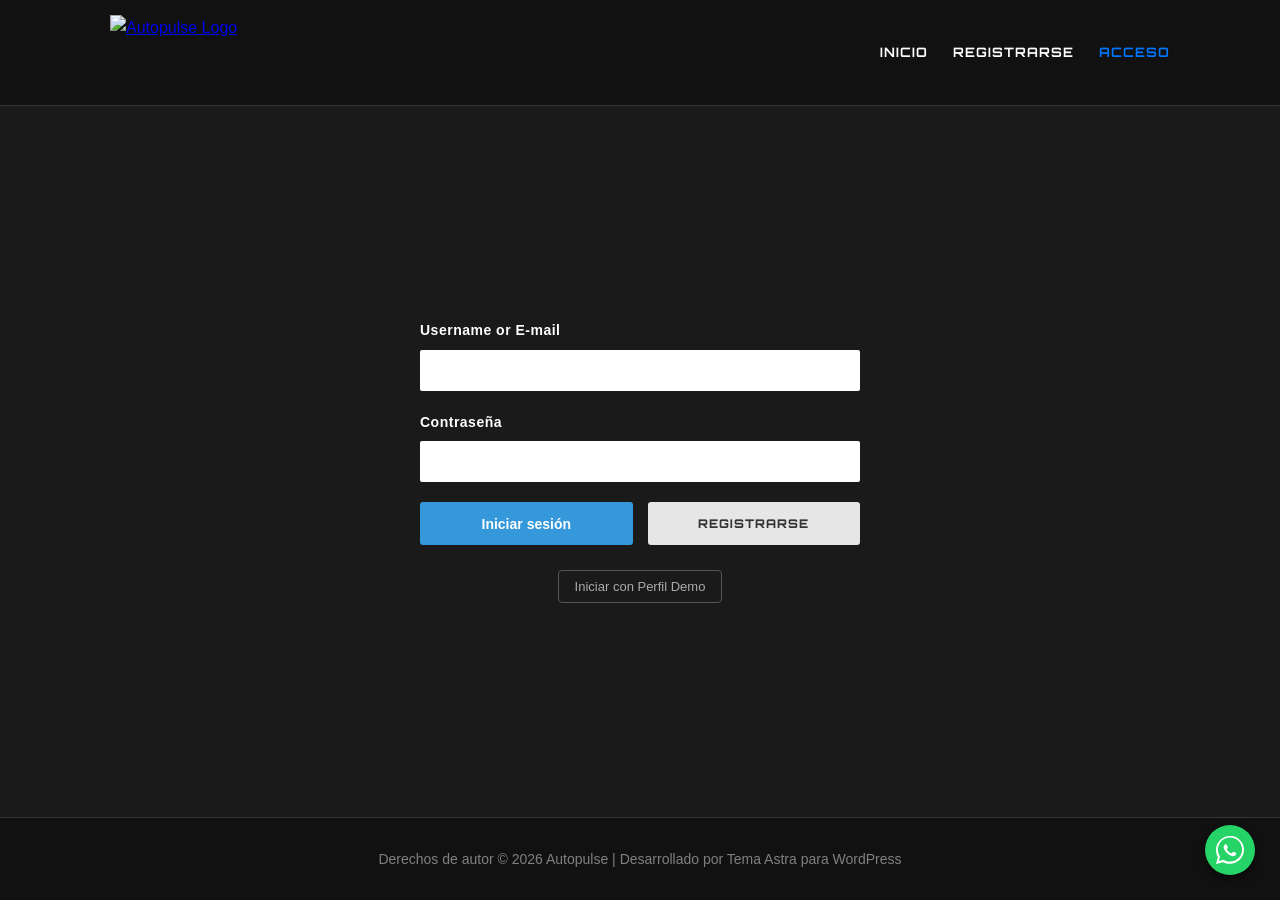
==== login.html @ 9f4ebbdb "Add files via upload" ====
<!DOCTYPE html>
<html lang="es">

<head>
    <meta charset="UTF-8">
    <meta name="viewport" content="width=device-width, initial-scale=1.0">
    <title>ACCESO - Autopulse</title>
    <meta name="description" content="Inicia sesión en tu cuenta de Autopulse.">
    <link
        href="https://fonts.googleapis.com/css2?family=Orbitron:wght@600;800&family=Segoe+UI:wght@400;600&display=swap"
        rel="stylesheet">
    <link rel="stylesheet" href="estilos.css">
</head>

<body>

    <!-- CABECERA DE NAVEGACIÓN -->
    <header class="navbar">
        <div class="nav-container">
            <a href="index.html" class="logo-link">
                <img src="https://autopulse.tucontenido.com.co/wp-content/uploads/2026/09/cropped-Autopulse-logo-300x150.png"
                    alt="Autopulse Logo" class="logo-img">
            </a>
            <nav class="nav-links">
                <a href="index.html">INICIO</a>
                <a href="registro.html">REGISTRARSE</a>
                <a href="login.html" class="active">ACCESO</a>
            </nav>
        </div>
    </header>

    <!-- FORMULARIO DE ACCESO -->
    <main class="login-container">
        <!-- Mensaje de estado/error -->
        <div id="alertBox" class="alert-box"></div>

        <form id="loginForm" onsubmit="handleLogin(event)">
            <div class="form-group">
                <label for="userOrEmail">Username or E-mail</label>
                <input type="text" id="userOrEmail" required autocomplete="username">
            </div>

            <div class="form-group">
                <label for="password">Contraseña</label>
                <input type="password" id="password" required autocomplete="current-password">
            </div>

            <div class="button-group">
                <button type="submit" class="btn-login">Iniciar sesión</button>
                <a href="registro.html" class="btn-register">REGISTRARSE</a>
            </div>
        </form>

        <div class="form-footer">
            <button class="btn-demo" onclick="loginAsDemo()">Iniciar con Perfil Demo</button>
        </div>
    </main>

    <!-- FOOTER -->
    <footer>
        <p>Derechos de autor © 2026 Autopulse | Desarrollado por Tema Astra para WordPress</p>
    </footer>

    <!-- BOTÓN FLOTANTE WHATSAPP -->
    <a href="https://wa.me/573000000000" class="whatsapp-float" target="_blank" rel="noopener noreferrer"
        aria-label="Contacto por WhatsApp">
        <svg viewBox="0 0 32 32">
            <path
                d="M16 0c-8.837 0-16 7.163-16 16 0 2.825 0.737 5.607 2.137 8.048l-2.137 7.952 8.134-2.132c2.378 1.298 5.068 1.98 7.866 1.98 8.837 0 16-7.163 16-16s-7.163-16-16-16zM16 29.35c-2.48 0-4.908-0.67-7.027-1.933l-0.504-0.301-5.221 1.368 1.393-5.184-0.331-0.526c-1.385-2.203-2.115-4.755-2.115-7.374 0-7.614 6.191-13.805 13.805-13.805s13.805 6.191 13.805 13.805-6.191 13.805-13.805 13.805zM22.511 19.167c-0.357-0.179-2.112-1.042-2.439-1.161s-0.565-0.179-0.803 0.179c-0.238 0.357-0.923 1.161-1.131 1.4-0.208 0.238-0.417 0.268-0.774 0.089s-1.513-0.558-2.882-1.778c-1.066-0.95-1.786-2.123-1.994-2.48-0.208-0.357-0.022-0.55 0.156-0.728 0.161-0.16 0.357-0.417 0.536-0.625 0.179-0.208 0.238-0.357 0.357-0.595 0.119-0.238 0.060-0.446-0.030-0.625s-0.803-1.935-1.101-2.649c-0.29-0.695-0.585-0.601-0.803-0.612s-0.446-0.012-0.685-0.012c-0.238 0-0.625 0.089-0.952 0.446s-1.25 1.221-1.25 2.977c0 1.756 1.279 3.453 1.458 3.691s2.519 3.847 6.103 5.394c0.852 0.368 1.518 0.588 2.037 0.753 0.856 0.272 1.636 0.234 2.252 0.142 0.687-0.103 2.112-0.863 2.41-1.697 0.298-0.833 0.298-1.548 0.208-1.697-0.089-0.149-0.327-0.238-0.685-0.417z">
            </path>
        </svg>
    </a>

    <script>
        // Obtener la lista de usuarios de localStorage
        function getUsers() {
            return JSON.parse(localStorage.getItem('autopulse_users')) || [];
        }

        // Mostrar mensajes de alerta
        function showAlert(msg, isSuccess = false) {
            const alertBox = document.getElementById('alertBox');
            alertBox.innerText = msg;
            alertBox.className = isSuccess ? 'alert-box success show' : 'alert-box error show';
        }

        // Proceso de inicio de sesión
        function handleLogin(e) {
            e.preventDefault();

            const inputVal = document.getElementById('userOrEmail').value.trim().toLowerCase();
            const passwordVal = document.getElementById('password').value;

            const users = getUsers();

            // Buscar coincidencia por usuario o email
            const foundUser = users.find(u =>
                (u.username.toLowerCase() === inputVal || u.email.toLowerCase() === inputVal) &&
                u.password === passwordVal
            );

            if (foundUser) {
                // Guardar la sesión activa
                localStorage.setItem('autopulse_logged_user', JSON.stringify(foundUser));
                showAlert(`¡Bienvenido de nuevo, ${foundUser.firstname || foundUser.username}! Redirigiendo...`, true);

                setTimeout(() => {
                    window.location.href = 'Home.html'; // Redirigir a la landing / panel principal
                }, 1500);
            } else {
                showAlert('Usuario/correo o contraseña incorrectos');
            }
        }

        // Acceso rápido con perfil de prueba (Demo)
        function loginAsDemo() {
            const demoUser = {
                username: 'motero_demo',
                firstname: 'Juan',
                lastname: 'Pérez',
                email: 'demo@autopulse.com'
            };

            localStorage.setItem('autopulse_logged_user', JSON.stringify(demoUser));
            showAlert('Iniciando sesión como Usuario Demo...', true);

            setTimeout(() => {
                window.location.href = 'Home.html';
            }, 1200);
        }
    </script>
</body>

</html>
---- estilos.css ----
/* ==========================================================================
   1. VARIABLES GLOBALES Y RESET
   ========================================================================== */
:root {
    --bg-color: #1a1a1a;
    --surface-color: #242424;
    --surface-color-2: #2e2e2e;
    --text-color: #ffffff;
    --text-muted: #808080;

    /* Colores de Marca y Acciones */
    --blue-primary: #0077FF;
    --blue-hover: #0055cc;
    --blue-btn: #3498db;
    --blue-btn-hover: #2980b9;

    /* Entradas e Interfaz */
    --input-bg: #ffffff;
    --input-text: #000000;
    --btn-gray: #e6e6e6;
    --btn-gray-hover: #cccccc;
    --border-line: rgba(255, 255, 255, 0.15);

    /* Estados y Alertas */
    --green-success: #2ecc71;
    --red-error: #e74c3c;
    --orange-warning: #f39c12;

    /* Tipografías */
    --font-title: 'Orbitron', sans-serif;
    --font-body: 'Segoe UI', Arial, sans-serif;
}

* {
    box-sizing: border-box;
    margin: 0;
    padding: 0;
}

body {
    background-color: var(--bg-color);
    color: var(--text-color);
    font-family: var(--font-body);
    min-height: 100vh;
    display: flex;
    flex-direction: column;
    line-height: 1.6;
}

.container {
    max-width: 1100px;
    margin: 0 auto;
    padding: 0 20px;
}

/* ==========================================================================
   2. CABECERA Y NAVEGACIÓN GLOBAL
   ========================================================================== */
header,
.navbar {
    background-color: #111111;
    border-bottom: 1px solid var(--border-line);
    padding: 15px 0;
    width: 100%;
}

.header-container,
.nav-container {
    max-width: 1100px;
    margin: 0 auto;
    padding: 0 20px;
    display: flex;
    justify-content: space-between;
    align-items: center;
}

.logo-img {
    height: 75px;
    width: auto;
    display: block;
}

nav ul,
.nav-links {
    list-style: none;
    display: flex;
    gap: 25px;
}

nav a,
.nav-links a {
    color: var(--text-color);
    text-decoration: none;
    font-family: var(--font-title);
    font-size: 13px;
    font-weight: 700;
    letter-spacing: 1px;
    transition: color 0.3s ease;
}

nav a:hover,
.nav-links a:hover,
.nav-links a.active {
    color: var(--blue-primary);
}

/* ==========================================================================
   3. BOTONES Y COMPONENTES REUTILIZABLES
   ========================================================================== */
.btn {
    background-color: var(--blue-primary);
    color: white;
    padding: 12px 30px;
    border-radius: 5px;
    text-decoration: none;
    font-weight: bold;
    font-size: 16px;
    display: inline-block;
    transition: all 0.3s ease;
    border: none;
    cursor: pointer;
}

.btn:hover {
    background-color: var(--blue-hover);
    box-shadow: 0 0 15px var(--blue-primary);
}

.btn-demo {
    background: transparent;
    border: 1px solid #555;
    color: #aaa;
    padding: 8px 16px;
    border-radius: 4px;
    cursor: pointer;
    font-size: 13px;
    transition: all 0.3s ease;
}

.btn-demo:hover {
    border-color: #888;
    color: #fff;
}

/* Caja de Mensajes / Alertas */
.alert-box {
    display: none;
    width: 100%;
    padding: 10px 14px;
    margin-bottom: 20px;
    border-radius: 4px;
    font-size: 14px;
    text-align: center;
}

.alert-box.show {
    display: block;
}

.alert-box.error {
    background-color: rgba(231, 76, 60, 0.2);
    border: 1px solid var(--red-error);
    color: var(--red-error);
}

.alert-box.success {
    background-color: rgba(46, 204, 113, 0.2);
    border: 1px solid var(--green-success);
    color: var(--green-success);
}

/* Botón Flotante de WhatsApp */
.whatsapp-float {
    position: fixed;
    width: 50px;
    height: 50px;
    bottom: 25px;
    right: 25px;
    background-color: #25d366;
    border-radius: 50%;
    display: flex;
    align-items: center;
    justify-content: center;
    box-shadow: 0px 4px 10px rgba(0, 0, 0, 0.5);
    z-index: 1000;
    transition: transform 0.3s ease;
    text-decoration: none;
}

.whatsapp-float:hover {
    transform: scale(1.1);
}

.whatsapp-float svg {
    width: 28px;
    height: 28px;
    fill: #ffffff;
}

/* ==========================================================================
   4. PÁGINA PRINCIPAL / LANDING PAGE
   ========================================================================== */
/* Hero Section */
.hero {
    padding: 100px 0 80px 0;
    text-align: center;
    background: linear-gradient(180deg, #111 0%, var(--bg-color) 100%);
}

.hero h1 {
    font-size: 42px;
    color: var(--text-color);
    margin-bottom: 20px;
}

.hero h1 span {
    color: var(--blue-primary);
}

.hero p {
    font-size: 18px;
    color: var(--text-muted);
    max-width: 600px;
    margin: 0 auto 30px auto;
}

/* Features Section */
.features {
    padding: 60px 0;
}

.section-title {
    text-align: center;
    font-size: 32px;
    margin-bottom: 40px;
}

.grid {
    display: grid;
    grid-template-columns: repeat(auto-fit, minmax(280px, 1fr));
    gap: 30px;
}

.card {
    background-color: var(--surface-color);
    padding: 30px;
    border-radius: 8px;
    text-align: center;
    border: 1px solid #333;
}

.card h3 {
    color: var(--blue-primary);
    font-size: 20px;
    margin-bottom: 15px;
}

/* Pricing Section */
.pricing {
    padding: 60px 0;
    background-color: #151515;
}

.price-card {
    background-color: var(--surface-color);
    max-width: 400px;
    margin: 0 auto;
    padding: 40px;
    border-radius: 8px;
    text-align: center;
    border: 2px solid var(--blue-primary);
}

.price {
    font-size: 36px;
    font-weight: bold;
    color: var(--text-color);
    margin: 20px 0;
}

.price span {
    color: var(--blue-primary);
}

.btn-pricing {
    margin-top: 20px;
    width: 80%;
}

/* ==========================================================================
   5. MÓDULOS DE FORMULARIO (REGISTRO Y ACCESO)
   ========================================================================== */
.register-container,
.login-container {
    flex: 1;
    width: 100%;
    max-width: 480px;
    margin: 50px auto;
    padding: 0 20px;
    display: flex;
    flex-direction: column;
    align-items: center;
    justify-content: center;
}

.title {
    font-family: var(--font-title);
    font-size: 32px;
    font-weight: 800;
    letter-spacing: 2px;
    margin-bottom: 30px;
    text-transform: uppercase;
    text-align: center;
}

form {
    width: 100%;
}

.form-group {
    margin-bottom: 20px;
    display: flex;
    flex-direction: column;
    width: 100%;
}

.form-group label {
    font-size: 14px;
    font-weight: 600;
    margin-bottom: 8px;
    letter-spacing: 0.5px;
}

.form-group input {
    width: 100%;
    padding: 12px 14px;
    background-color: var(--input-bg);
    color: var(--input-text);
    border: none;
    border-radius: 2px;
    font-size: 15px;
    outline: none;
}

.form-group input::placeholder {
    color: #888888;
}

/* Botón Submit Formulario Registro */
.btn-submit {
    width: 45%;
    margin: 15px auto 0 auto;
    display: block;
    padding: 12px;
    background-color: var(--blue-btn-hover);
    color: #ffffff;
    border: none;
    border-radius: 4px;
    font-size: 16px;
    font-weight: 600;
    cursor: pointer;
    transition: background-color 0.3s ease;
}

.btn-submit:hover {
    background-color: var(--blue-btn);
}

/* Grupo de Botones Formulario Acceso/Login */
.button-group {
    display: flex;
    gap: 15px;
    margin-top: 10px;
    width: 100%;
}

.btn-login {
    flex: 1;
    padding: 12px;
    background-color: var(--blue-btn);
    color: #ffffff;
    border: none;
    border-radius: 3px;
    font-size: 14px;
    font-weight: 600;
    cursor: pointer;
    transition: background-color 0.3s ease;
}

.btn-login:hover {
    background-color: var(--blue-btn-hover);
}

.btn-register {
    flex: 1;
    padding: 12px;
    background-color: var(--btn-gray);
    color: #333333;
    text-decoration: none;
    text-align: center;
    border-radius: 3px;
    font-family: var(--font-title);
    font-size: 12px;
    font-weight: 800;
    letter-spacing: 1px;
    display: inline-block;
    transition: background-color 0.3s ease;
}

.btn-register:hover {
    background-color: var(--btn-gray-hover);
}

.form-footer {
    margin-top: 25px;
    text-align: center;
}

.form-footer p {
    font-size: 14px;
    color: #ccc;
}

.form-footer a {
    color: var(--blue-btn);
    text-decoration: none;
    font-weight: 600;
}

.form-footer a:hover {
    text-decoration: underline;
}

/* ==========================================================================
   6. FOOTER GLOBAL
   ========================================================================== */
footer {
    text-align: center;
    padding: 30px 20px;
    color: var(--text-muted);
    font-size: 14px;
    border-top: 1px solid #333;
    background-color: #111111;
    margin-top: auto;
}
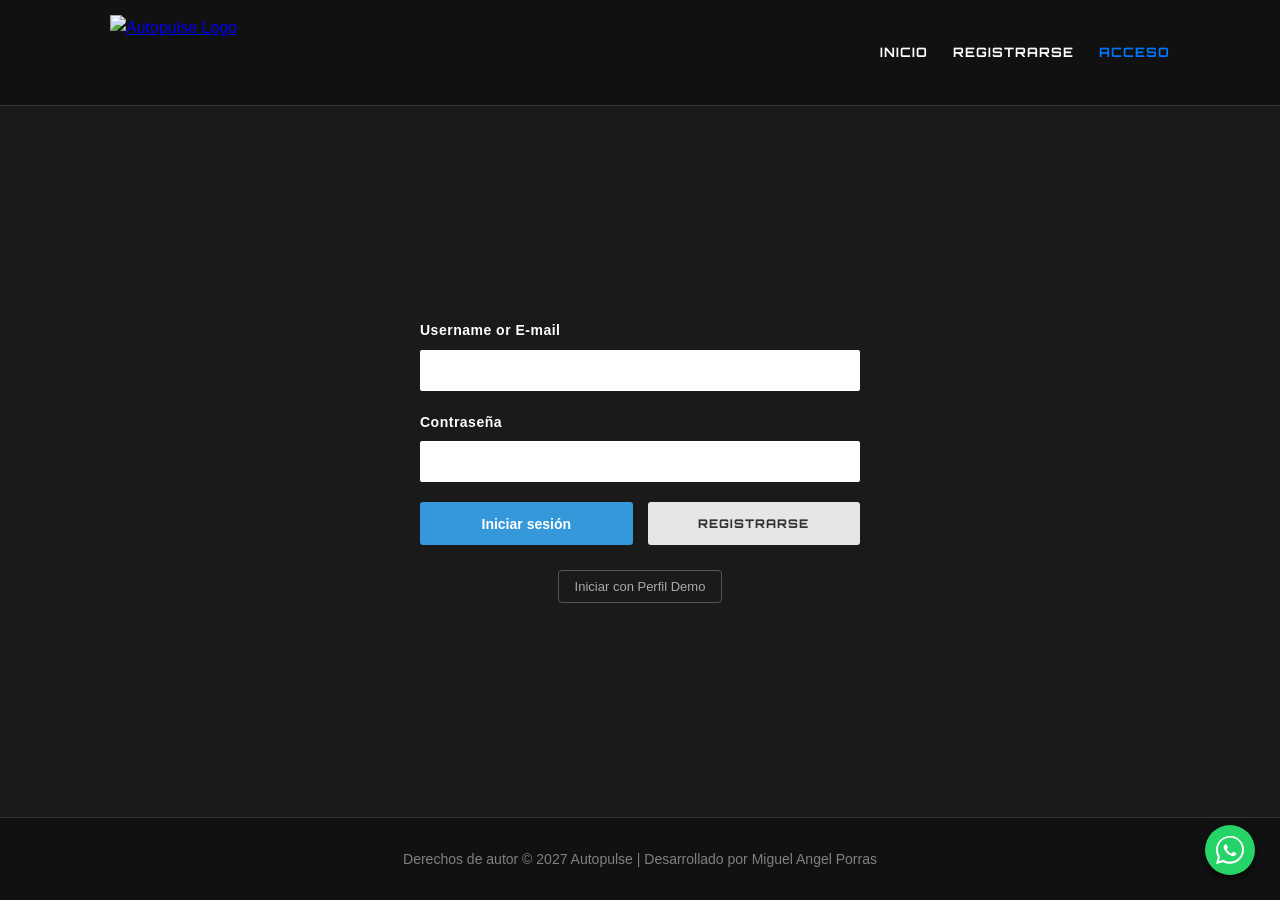
==== commit 9196db64: "Add files via upload" ====
--- a/login.html
+++ b/login.html
@@ -18,7 +18,7 @@
     <header class="navbar">
         <div class="nav-container">
             <a href="index.html" class="logo-link">
-                <img src="https://autopulse.tucontenido.com.co/wp-content/uploads/2026/09/cropped-Autopulse-logo-300x150.png"
+                <img src="https://static.vecteezy.com/system/resources/thumbnails/060/666/598/small/fox-creative-brand-logo-idea-vector.jpg"
                     alt="Autopulse Logo" class="logo-img">
             </a>
             <nav class="nav-links">
@@ -58,7 +58,7 @@
 
     <!-- FOOTER -->
     <footer>
-        <p>Derechos de autor © 2026 Autopulse | Desarrollado por Tema Astra para WordPress</p>
+        <p>Derechos de autor © 2027 Autopulse | Desarrollado por Miguel Angel Porras</p>
     </footer>
 
     <!-- BOTÓN FLOTANTE WHATSAPP -->
